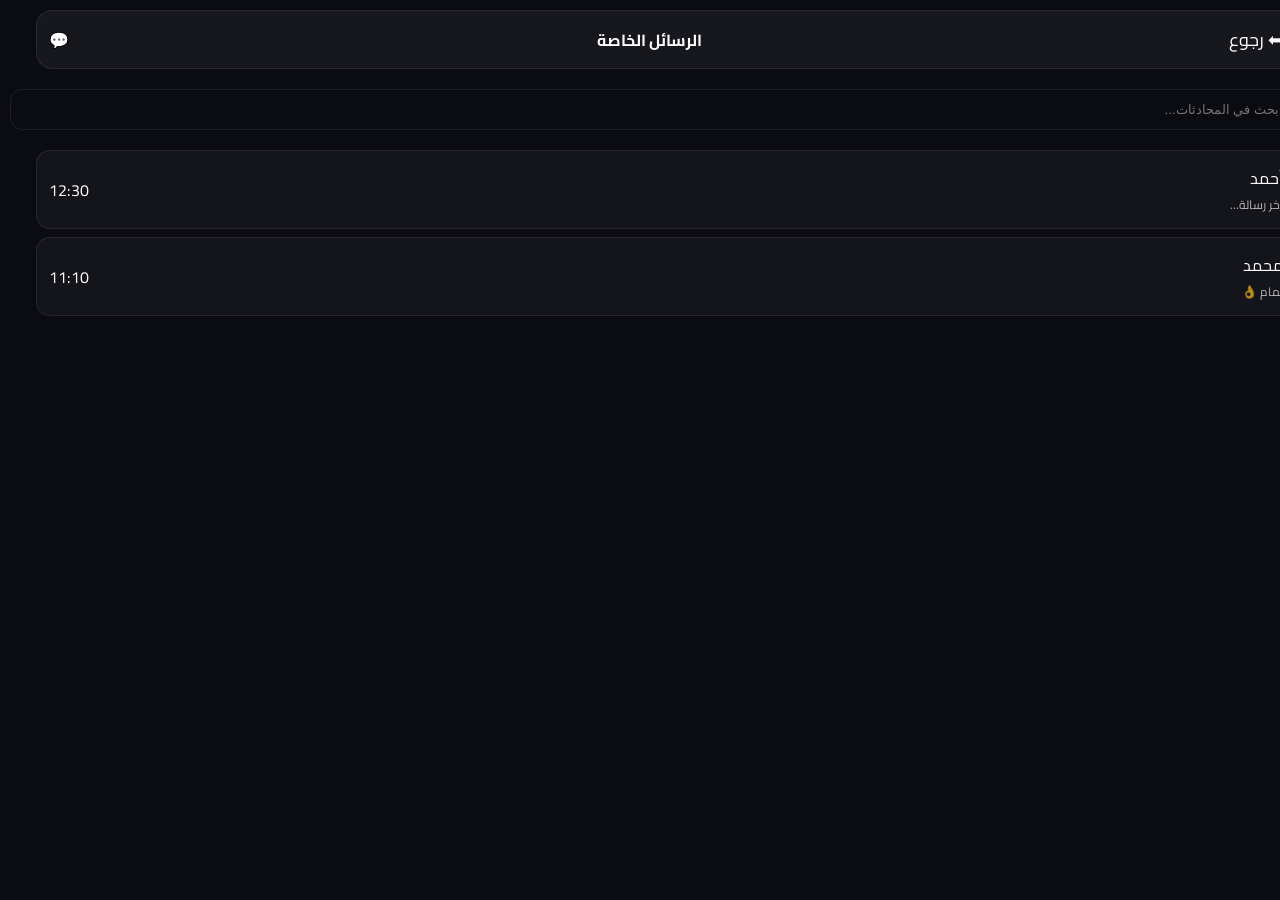
==== dm.html @ 3c0210c2 "Update dm.html" ====
<!DOCTYPE html>
<html lang="ar" dir="rtl">
<head>
<meta charset="UTF-8">
<meta name="viewport" content="width=device-width, initial-scale=1.0">
<title>الرسائل الخاصة</title>

<link href="https://fonts.googleapis.com/css2?family=Cairo:wght@400;600;700&display=swap" rel="stylesheet">

<style>

/* =========================
   ⚙️ CORE
========================= */
:root{
  --bg:#0b0b12;
  --rose:#ff2d9b;
  --mauve:#7c3aed;
  --text:#fff;
  --border:rgba(255,255,255,0.08);
}

body{
  margin:0;
  font-family:"Cairo", sans-serif;
  background:var(--bg);
  color:var(--text);
}

/* =========================
   🧩 HEADER
========================= */
.header{
  display:flex;
  justify-content:space-between;
  align-items:center;
  padding:12px;
  margin:10px;
  border-radius:16px;
  background:rgba(255,255,255,0.05);
  border:1px solid var(--border);
}

.back{
  cursor:pointer;
  font-size:18px;
}

.title{
  font-weight:bold;
}

/* =========================
   🔍 SEARCH
========================= */
.search{
  width:calc(100% - 20px);
  margin:10px;
  padding:12px;
  border-radius:12px;
  border:1px solid var(--border);
  background:transparent;
  color:#fff;
  outline:none;
}

/* =========================
   📩 INBOX LIST
========================= */
.list{
  margin:10px;
}

.item{
  display:flex;
  justify-content:space-between;
  align-items:center;
  padding:12px;
  margin-bottom:8px;
  border-radius:14px;
  background:rgba(255,255,255,0.04);
  border:1px solid var(--border);
  cursor:pointer;
}

.last{
  font-size:12px;
  opacity:0.7;
}

/* =========================
   💬 CHAT ROOM (مخفي في البداية)
========================= */
.chat{
  display:none;
  flex-direction:column;
  height:100vh;
  width:100%;
  position:fixed;
  top:0;
  left:0;
  background:#0b0b12;
}

.chat-box{
  flex:1;
  overflow-y:auto;
  padding:10px;
}

.msg{
  padding:10px;
  margin:6px;
  border-radius:12px;
  max-width:70%;
}

/* رسالتي */
.me{
  background:linear-gradient(45deg,var(--rose),var(--mauve));
  margin-left:auto;
}

/* رسالة الطرف الآخر */
.him{
  background:rgba(255,255,255,0.1);
}

/* =========================
   ⌨️ INPUT
========================= */
.input-row{
  display:flex;
  gap:10px;
  padding:10px;
  border-top:1px solid var(--border);
  background:#0b0b12;
}

.input{
  flex:1;
  padding:10px;
  border-radius:10px;
  border:none;
  outline:none;
}

.send{
  padding:10px 14px;
  border:none;
  border-radius:10px;
  background:linear-gradient(45deg,var(--rose),var(--mauve));
  color:#fff;
}

</style>
</head>

<body>

<!-- 🔝 HEADER -->
<div class="header">
  <div class="back" onclick="goBack()">⬅ رجوع</div>
  <div class="title">الرسائل الخاصة</div>
  <div>💬</div>
</div>

<!-- 🔍 SEARCH -->
<input class="search" placeholder="ابحث في المحادثات...">

<!-- 📩 LIST -->
<div class="list" id="list">

  <div class="item" onclick="openChat('أحمد')">
    <div>
      <div>أحمد</div>
      <div class="last">آخر رسالة...</div>
    </div>
    <div>12:30</div>
  </div>

  <div class="item" onclick="openChat('محمد')">
    <div>
      <div>محمد</div>
      <div class="last">تمام 👌</div>
    </div>
    <div>11:10</div>
  </div>

</div>

<!-- 💬 CHAT -->
<div class="chat" id="chat">

  <div class="header">
    <div class="back" onclick="closeChat()">⬅</div>
    <div id="chatName">شخص</div>
    <div>💬</div>
  </div>

  <div class="chat-box" id="box"></div>

  <div class="input-row">
    <input class="input" id="input" placeholder="اكتب رسالة...">
    <button class="send" onclick="send()">إرسال</button>
  </div>

</div>

<script>

let current = "";

function openChat(name){
  current = name;

  document.getElementById("list").style.display = "none";
  document.getElementById("chat").style.display = "flex";
  document.getElementById("chatName").innerText = name;
}

function closeChat(){
  document.getElementById("list").style.display = "block";
  document.getElementById("chat").style.display = "none";
}

function goBack(){
  window.location.href = "home.html";
}

function send(){

  const input = document.getElementById("input");
  const box = document.getElementById("box");

  const text = input.value.trim();
  if(text === "") return;

  const msg = document.createElement("div");
  msg.className = "msg me";
  msg.textContent = text;

  box.appendChild(msg);

  input.value = "";
  box.scrollTop = box.scrollHeight;
}

</script>

</body>
</html>
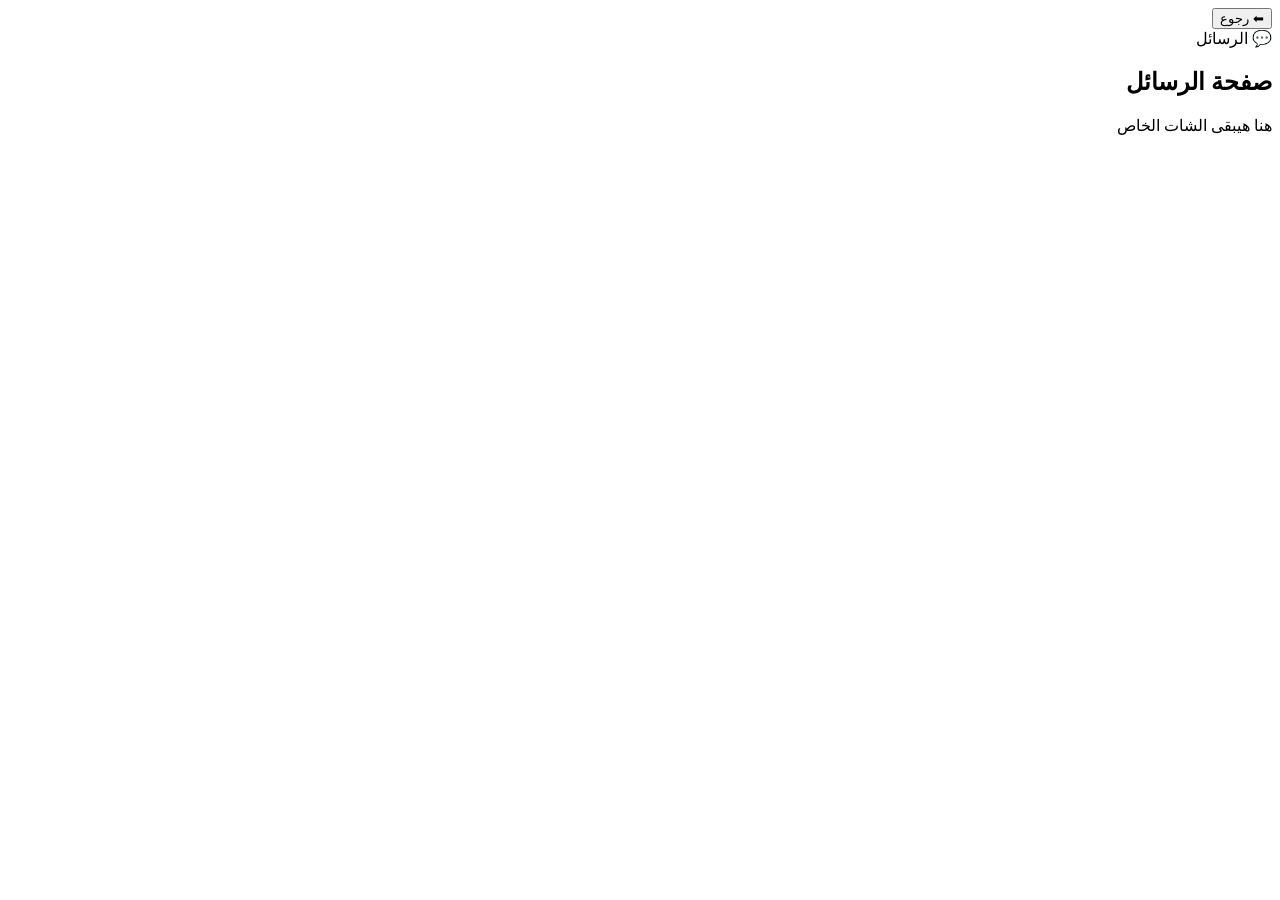
==== commit 4c57c4ad: "Create dm.html" ====
--- a/dm.html
+++ b/dm.html
@@ -3,250 +3,23 @@
 <head>
 <meta charset="UTF-8">
 <meta name="viewport" content="width=device-width, initial-scale=1.0">
-<title>الرسائل الخاصة</title>
+<title>الرسائل</title>
 
-<link href="https://fonts.googleapis.com/css2?family=Cairo:wght@400;600;700&display=swap" rel="stylesheet">
-
-<style>
-
-/* =========================
-   ⚙️ CORE
-========================= */
-:root{
-  --bg:#0b0b12;
-  --rose:#ff2d9b;
-  --mauve:#7c3aed;
-  --text:#fff;
-  --border:rgba(255,255,255,0.08);
-}
-
-body{
-  margin:0;
-  font-family:"Cairo", sans-serif;
-  background:var(--bg);
-  color:var(--text);
-}
-
-/* =========================
-   🧩 HEADER
-========================= */
-.header{
-  display:flex;
-  justify-content:space-between;
-  align-items:center;
-  padding:12px;
-  margin:10px;
-  border-radius:16px;
-  background:rgba(255,255,255,0.05);
-  border:1px solid var(--border);
-}
-
-.back{
-  cursor:pointer;
-  font-size:18px;
-}
-
-.title{
-  font-weight:bold;
-}
-
-/* =========================
-   🔍 SEARCH
-========================= */
-.search{
-  width:calc(100% - 20px);
-  margin:10px;
-  padding:12px;
-  border-radius:12px;
-  border:1px solid var(--border);
-  background:transparent;
-  color:#fff;
-  outline:none;
-}
-
-/* =========================
-   📩 INBOX LIST
-========================= */
-.list{
-  margin:10px;
-}
-
-.item{
-  display:flex;
-  justify-content:space-between;
-  align-items:center;
-  padding:12px;
-  margin-bottom:8px;
-  border-radius:14px;
-  background:rgba(255,255,255,0.04);
-  border:1px solid var(--border);
-  cursor:pointer;
-}
-
-.last{
-  font-size:12px;
-  opacity:0.7;
-}
-
-/* =========================
-   💬 CHAT ROOM (مخفي في البداية)
-========================= */
-.chat{
-  display:none;
-  flex-direction:column;
-  height:100vh;
-  width:100%;
-  position:fixed;
-  top:0;
-  left:0;
-  background:#0b0b12;
-}
-
-.chat-box{
-  flex:1;
-  overflow-y:auto;
-  padding:10px;
-}
-
-.msg{
-  padding:10px;
-  margin:6px;
-  border-radius:12px;
-  max-width:70%;
-}
-
-/* رسالتي */
-.me{
-  background:linear-gradient(45deg,var(--rose),var(--mauve));
-  margin-left:auto;
-}
-
-/* رسالة الطرف الآخر */
-.him{
-  background:rgba(255,255,255,0.1);
-}
-
-/* =========================
-   ⌨️ INPUT
-========================= */
-.input-row{
-  display:flex;
-  gap:10px;
-  padding:10px;
-  border-top:1px solid var(--border);
-  background:#0b0b12;
-}
-
-.input{
-  flex:1;
-  padding:10px;
-  border-radius:10px;
-  border:none;
-  outline:none;
-}
-
-.send{
-  padding:10px 14px;
-  border:none;
-  border-radius:10px;
-  background:linear-gradient(45deg,var(--rose),var(--mauve));
-  color:#fff;
-}
-
-</style>
+<link rel="stylesheet" href="style.css">
 </head>
 
 <body>
 
-<!-- 🔝 HEADER -->
 <div class="header">
-  <div class="back" onclick="goBack()">⬅ رجوع</div>
-  <div class="title">الرسائل الخاصة</div>
-  <div>💬</div>
+  <button onclick="goHome()">⬅ رجوع</button>
+  <div class="title">💬 الرسائل</div>
 </div>
 
-<!-- 🔍 SEARCH -->
-<input class="search" placeholder="ابحث في المحادثات...">
-
-<!-- 📩 LIST -->
-<div class="list" id="list">
-
-  <div class="item" onclick="openChat('أحمد')">
-    <div>
-      <div>أحمد</div>
-      <div class="last">آخر رسالة...</div>
-    </div>
-    <div>12:30</div>
-  </div>
-
-  <div class="item" onclick="openChat('محمد')">
-    <div>
-      <div>محمد</div>
-      <div class="last">تمام 👌</div>
-    </div>
-    <div>11:10</div>
-  </div>
-
+<div class="content">
+  <h2>صفحة الرسائل</h2>
+  <p>هنا هيبقى الشات الخاص</p>
 </div>
 
-<!-- 💬 CHAT -->
-<div class="chat" id="chat">
-
-  <div class="header">
-    <div class="back" onclick="closeChat()">⬅</div>
-    <div id="chatName">شخص</div>
-    <div>💬</div>
-  </div>
-
-  <div class="chat-box" id="box"></div>
-
-  <div class="input-row">
-    <input class="input" id="input" placeholder="اكتب رسالة...">
-    <button class="send" onclick="send()">إرسال</button>
-  </div>
-
-</div>
-
-<script>
-
-let current = "";
-
-function openChat(name){
-  current = name;
-
-  document.getElementById("list").style.display = "none";
-  document.getElementById("chat").style.display = "flex";
-  document.getElementById("chatName").innerText = name;
-}
-
-function closeChat(){
-  document.getElementById("list").style.display = "block";
-  document.getElementById("chat").style.display = "none";
-}
-
-function goBack(){
-  window.location.href = "home.html";
-}
-
-function send(){
-
-  const input = document.getElementById("input");
-  const box = document.getElementById("box");
-
-  const text = input.value.trim();
-  if(text === "") return;
-
-  const msg = document.createElement("div");
-  msg.className = "msg me";
-  msg.textContent = text;
-
-  box.appendChild(msg);
-
-  input.value = "";
-  box.scrollTop = box.scrollHeight;
-}
-
-</script>
-
+<script src="script.js"></script>
 </body>
 </html>
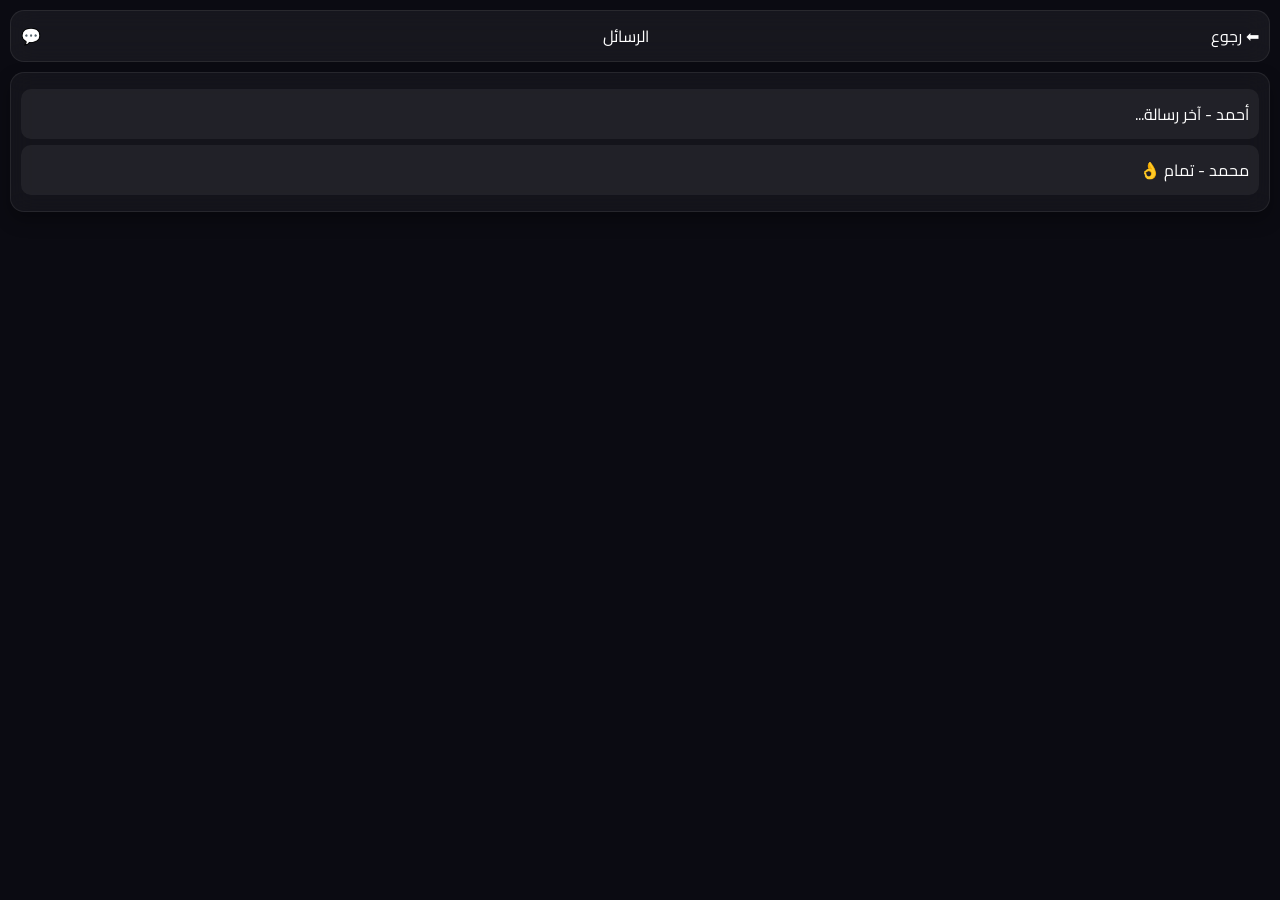
==== commit 06ac196a: "Create dm.html" ====
--- a/dm.html
+++ b/dm.html
@@ -3,23 +3,176 @@
 <head>
 <meta charset="UTF-8">
 <meta name="viewport" content="width=device-width, initial-scale=1.0">
-<title>الرسائل</title>
+
+<title>الرسائل الخاصة</title>
+
+<link href="https://fonts.googleapis.com/css2?family=Cairo:wght@400;600;700&display=swap" rel="stylesheet">
 
 <link rel="stylesheet" href="style.css">
+
+<style>
+body{
+  margin:0;
+  font-family:"Cairo", sans-serif;
+  background:#0b0b12;
+  color:#fff;
+}
+
+/* نفس ستايل بسيط خاص بالـ DM */
+.header{
+  display:flex;
+  justify-content:space-between;
+  align-items:center;
+  padding:10px;
+  margin:10px;
+  border-radius:14px;
+  background:rgba(255,255,255,0.05);
+}
+
+.section{
+  margin:10px;
+  padding:10px;
+  border-radius:14px;
+  background:rgba(255,255,255,0.04);
+}
+
+.user{
+  padding:10px;
+  margin:6px 0;
+  background:rgba(255,255,255,0.06);
+  border-radius:10px;
+  cursor:pointer;
+}
+
+/* الشات */
+.chat{
+  display:none;
+  flex-direction:column;
+  height:100vh;
+}
+
+.chat-box{
+  flex:1;
+  padding:10px;
+  overflow-y:auto;
+}
+
+.msg{
+  padding:10px;
+  margin:6px 0;
+  border-radius:10px;
+}
+
+.me{
+  background:linear-gradient(45deg,#ff2d9b,#7c3aed);
+  margin-left:auto;
+  width:fit-content;
+}
+
+.him{
+  background:rgba(255,255,255,0.1);
+  width:fit-content;
+}
+
+.input-row{
+  display:flex;
+  gap:10px;
+  padding:10px;
+}
+
+.input{
+  flex:1;
+  padding:10px;
+  border-radius:10px;
+  border:none;
+}
+
+button{
+  padding:10px;
+  border:none;
+  border-radius:10px;
+  background:#7c3aed;
+  color:#fff;
+}
+</style>
+
 </head>
 
-<body>
+<body class="dm">
 
+<!-- 🔝 HEADER -->
 <div class="header">
-  <button onclick="goHome()">⬅ رجوع</button>
-  <div class="title">💬 الرسائل</div>
+  <div onclick="goBack()">⬅ رجوع</div>
+  <div>الرسائل</div>
+  <div>💬</div>
 </div>
 
-<div class="content">
-  <h2>صفحة الرسائل</h2>
-  <p>هنا هيبقى الشات الخاص</p>
+<!-- 📩 INBOX -->
+<div id="inbox">
+
+  <div class="section">
+    <div class="user" onclick="openChat('أحمد')">
+      أحمد - آخر رسالة...
+    </div>
+
+    <div class="user" onclick="openChat('محمد')">
+      محمد - تمام 👌
+    </div>
+  </div>
+
 </div>
 
-<script src="script.js"></script>
+<!-- 💬 CHAT -->
+<div id="chat" class="chat">
+
+  <div class="header">
+    <div onclick="goBack()">⬅</div>
+    <div id="chatName">شخص</div>
+    <div>💬</div>
+  </div>
+
+  <div class="chat-box" id="box"></div>
+
+  <div class="input-row">
+    <input class="input" id="input" placeholder="اكتب رسالة...">
+    <button onclick="send()">إرسال</button>
+  </div>
+
+</div>
+
+<script>
+let current = "";
+
+function openChat(name){
+  current = name;
+
+  document.getElementById("inbox").style.display = "none";
+  document.getElementById("chat").style.display = "flex";
+  document.getElementById("chatName").innerText = name;
+}
+
+function goBack(){
+  document.getElementById("inbox").style.display = "block";
+  document.getElementById("chat").style.display = "none";
+}
+
+function send(){
+  const input = document.getElementById("input");
+  const box = document.getElementById("box");
+
+  const text = input.value.trim();
+  if(text === "") return;
+
+  const msg = document.createElement("div");
+  msg.className = "msg me";
+  msg.textContent = text;
+
+  box.appendChild(msg);
+
+  input.value = "";
+  box.scrollTop = box.scrollHeight;
+}
+</script>
+
 </body>
 </html>
--- a/style.css
+++ b/style.css
@@ -0,0 +1,209 @@
+:root{
+  /* الخلفية */
+  --bg: #0b0b12;
+  --bg-2: #11111a;
+
+  /* البانلز */
+  --panel: #11111a;
+  --panel-2: #1a1a26;
+  --panel-3: #232336;
+
+  /* النصوص */
+  --text: #ffffff;
+  --muted: #a1a1aa;
+  --soft: #71717a;
+
+  /* الألوان الأساسية (ناري 🔥) */
+  --rose: #ff2d9b;
+  --rose-2: #ff4db2;
+
+  --mauve: #7c3aed;
+  --mauve-2: #5b21b6;
+
+  /* الجلو */
+  --glow: rgba(124, 58, 237, 0.25);
+  --glow-rose: rgba(255, 45, 155, 0.25);
+
+  /* البوردر */
+  --border: rgba(255, 255, 255, 0.08);
+  --border-strong: rgba(255, 255, 255, 0.15);
+
+  /* الظلال */
+  --shadow: 0 16px 34px rgba(0, 0, 0, 0.5);
+  --shadow-soft: 0 8px 18px rgba(0, 0, 0, 0.3);
+
+  /* الزوايا */
+  --radius: 18px;
+  --radius-sm: 14px;
+}
+
+body{
+  margin:0;
+  background:
+  radial-gradient(circle at top right, rgba(255,45,155,0.15), transparent 30%),
+  radial-gradient(circle at top left, rgba(124,58,237,0.15), transparent 30%),
+  linear-gradient(180deg,#0b0b12,var(--bg));
+  color:var(--text);
+  font-family:"Cairo", sans-serif;
+}
+
+/* =========================
+   🧩 HEADER
+========================= */
+
+.header{
+  display:flex;
+  justify-content:space-between;
+  align-items:center;
+  padding:10px;
+  margin:10px;
+  border-radius:20px;
+  background: rgba(255,255,255,0.05);
+
+  backdrop-filter: blur(12px);
+  -webkit-backdrop-filter: blur(12px);
+  border:1px solid var(--border);
+}
+
+.icon-btn{
+  width:40px;
+  height:40px;
+  border-radius:12px;
+  display:flex;
+  align-items:center;
+  justify-content:center;
+  background:rgba(255,255,255,0.05);
+  cursor:pointer;
+}
+
+.title{
+  font-weight:bold;
+  background:linear-gradient(45deg,var(--rose),var(--mauve));
+  -webkit-background-clip:text;
+  color:transparent;
+}
+
+/* =========================
+   📦 SECTIONS
+========================= */
+
+.section{
+  margin:10px;
+  padding:12px;
+  border-radius:var(--radius);
+
+  background: rgba(255,255,255,0.04);
+
+  border:1px solid var(--border);
+
+  backdrop-filter: blur(12px);
+  -webkit-backdrop-filter: blur(12px);
+
+  box-shadow: var(--shadow-soft);
+}
+
+/* =========================
+   🔍 SEARCH
+========================= */
+
+.search{
+  width:100%;
+  padding:12px 16px;
+  border-radius:14px;
+
+  background: transparent; 
+  border:1px solid var(--border);
+
+  color: var(--text);
+
+  outline: none;
+  box-sizing: border-box;
+}
+
+.search:focus{
+  border:1px solid var(--rose);
+  box-shadow: 0 0 8px var(--glow-rose);
+}
+
+/* =========================
+   👥 USERS
+========================= */
+
+.user{
+  padding:10px;
+  margin-bottom:5px;
+  border-radius:12px;
+  background:rgba(255,255,255,0.04);
+}
+
+/* =========================
+   💬 CHAT
+========================= */
+
+.chat-box{
+  height:260px;
+  overflow-y:auto;
+
+  margin-bottom:12px;
+  padding:10px;
+
+  border-radius:16px;
+
+  background: rgba(10,10,18,0.4);
+
+  border:1px solid rgba(255,255,255,0.06);
+}
+
+.input-row{
+  display:flex;
+  gap:10px;
+  padding:12px;
+
+  border-radius:18px;
+
+  background: rgba(20,20,30,0.6);
+  border:1px solid rgba(255,255,255,0.10);
+
+  box-shadow: 0 10px 25px rgba(0,0,0,0.3);
+
+  backdrop-filter: blur(16px);
+  -webkit-backdrop-filter: blur(16px);
+}
+
+.input{
+  flex:1;
+  padding:12px 14px;
+
+  border-radius:14px;
+
+  border:1px solid rgba(255,255,255,0.10);
+  background: rgba(10,10,18,0.6);
+
+  color:#fff;
+  outline:none;
+
+  transition:0.25s ease;
+}
+
+.input:focus{
+  border-color: var(--rose);
+  box-shadow: 0 0 12px rgba(255,45,155,0.35);
+}
+
+.send{
+  padding:10px 16px;
+
+  border:none;
+  border-radius:14px;
+
+  background: linear-gradient(45deg, var(--rose), var(--mauve));
+  color:#fff;
+
+  cursor:pointer;
+
+  transition:0.2s ease;
+}
+
+.send:active{
+  transform: scale(0.95);
+}
